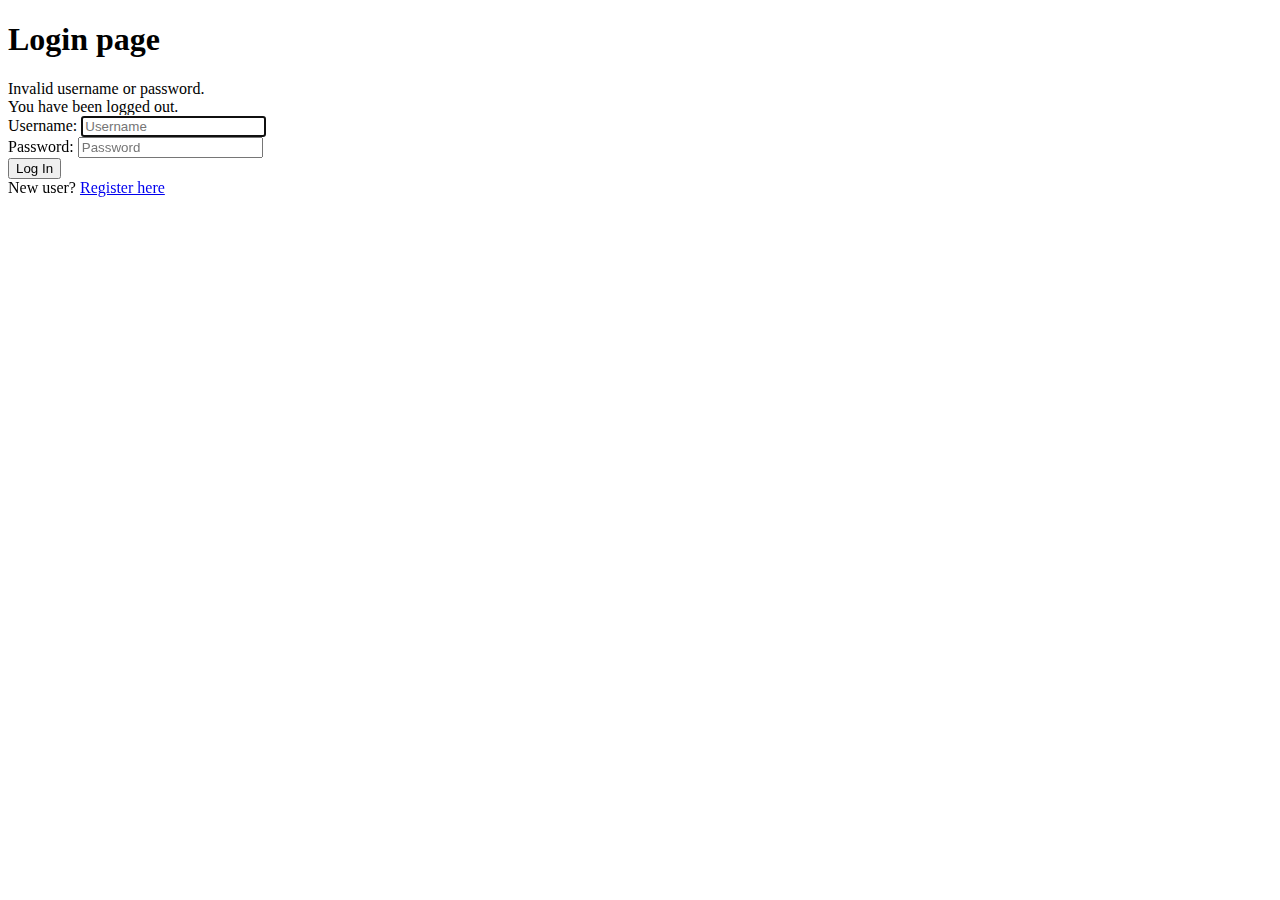
==== src/main/resources/templates/login.html @ def3929b "Initial commit" ====
<!DOCTYPE html>
<html xmlns:th="http://www.thymeleaf.org" lang="en">
<head>
    <meta charset="utf-8"/>
    <meta http-equiv="X-UA-Compatible" content="IE=edge"/>
    <meta name="viewport" content="width=device-width, initial-scale=1"/>

    <link rel="stylesheet" type="text/css" th:href="@{/webjars/bootstrap/3.3.7/css/bootstrap.min.css}"/>
    <link rel="stylesheet" type="text/css" th:href="@{/css/main.css}"/>

    <title>Registration</title>
</head>
<body>
<div class="container">

    <div class="row">
        <div class="col-md-6 col-md-offset-3">
            <h1>Login page</h1>
            <form th:action="@{/login}" method="post">
                <div th:if="${param.error}">
                    <div class="alert alert-danger">
                        Invalid username or password.
                    </div>
                </div>
                <div th:if="${param.logout}">
                    <div class="alert alert-info">
                        You have been logged out.
                    </div>
                </div>
                <div class="form-group">
                    <label for="username">Username</label>:
                    <input type="text"
                           id="username"
                           name="username"
                           class="form-control"
                           autofocus="autofocus"
                           placeholder="Username"/>
                </div>
                <div class="form-group">
                    <label for="password">Password</label>:
                    <input type="password"
                           id="password"
                           name="password"
                           class="form-control"
                           placeholder="Password"/>
                </div>
                <div class="form-group">
                    <div class="row">
                        <div class="col-sm-6 col-sm-offset-3">
                            <input type="submit"
                                   name="login-submit"
                                   id="login-submit"
                                   class="form-control btn btn-info"
                                   value="Log In"/>
                        </div>
                    </div>
                </div>
                <div class="form-group">
                    <span>New user? <a href="/" th:href="@{/registration}">Register here</a></span>
                </div>
            </form>
        </div>
    </div>


</div>

<script type="text/javascript" th:src="@{/webjars/jquery/3.2.1/jquery.min.js/}"></script>
<script type="text/javascript" th:src="@{/webjars/bootstrap/3.3.7/js/bootstrap.min.js}"></script>

</body>
</html>
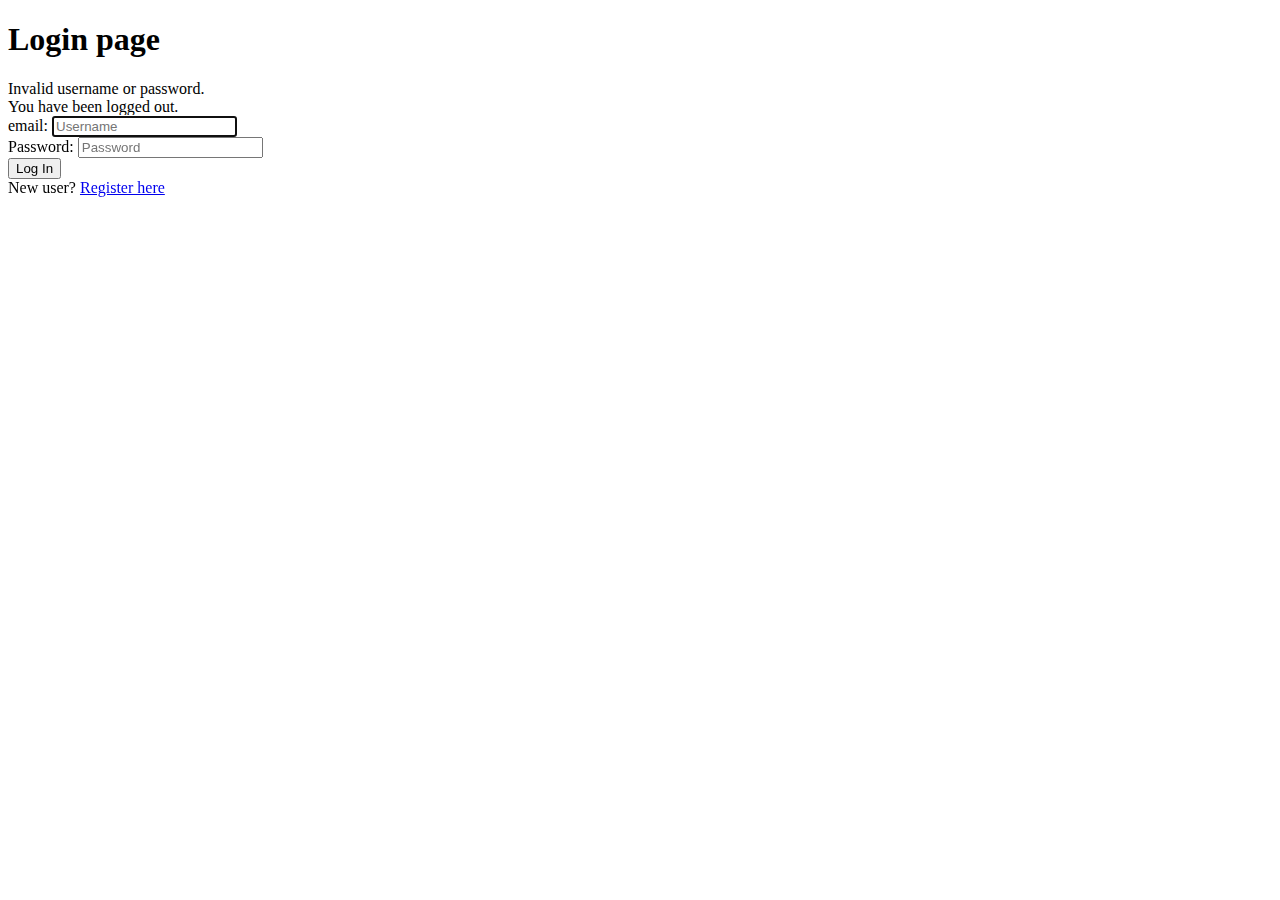
==== commit 65ca5790: "several fixees" ====
--- a/src/main/resources/templates/login.html
+++ b/src/main/resources/templates/login.html
@@ -28,7 +28,7 @@
                     </div>
                 </div>
                 <div class="form-group">
-                    <label for="username">Username</label>:
+                    <label for="username">email</label>:
                     <input type="text"
                            id="username"
                            name="username"
